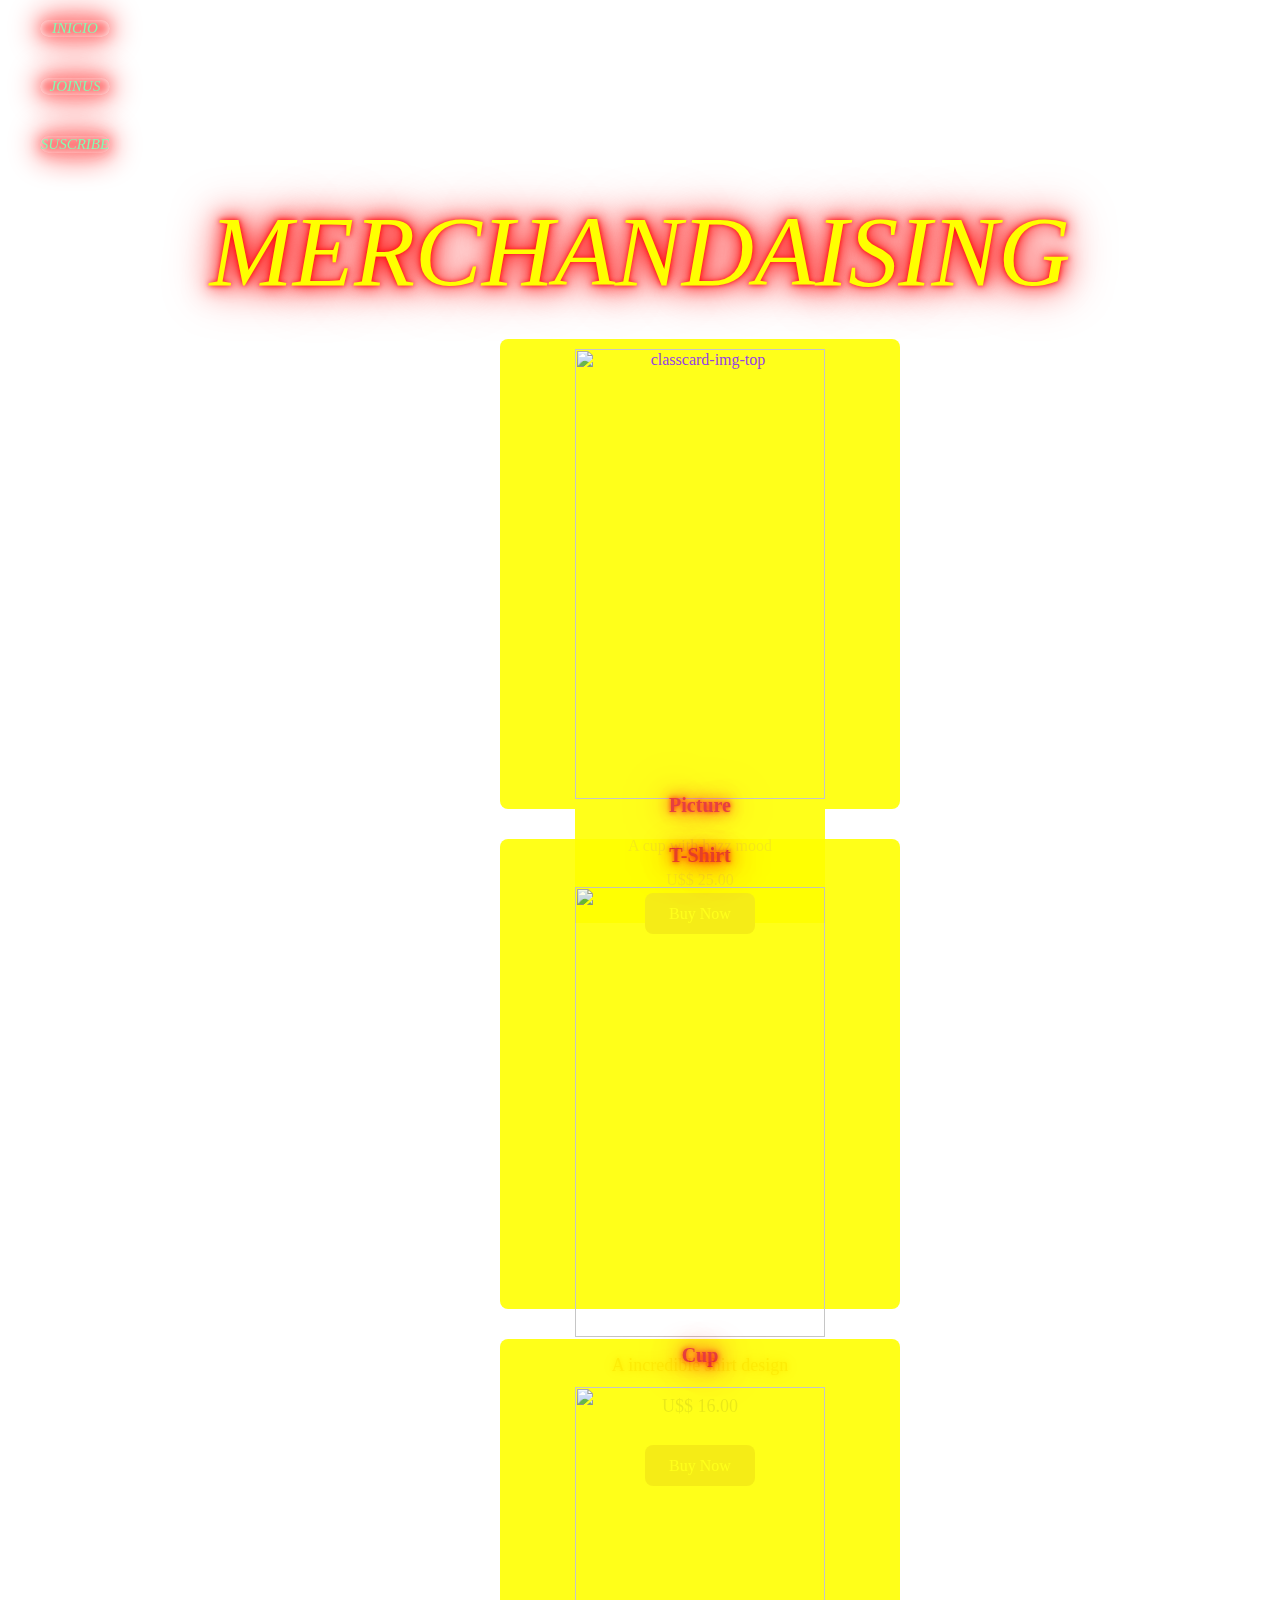
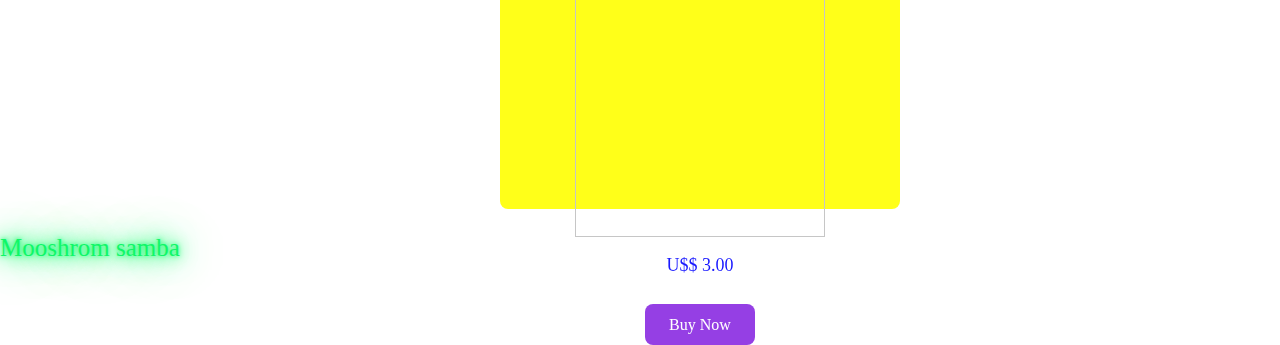
==== Proyect/pages/MERCHANDAISING.html @ 11955b45 "correxión de la pagina sHOWS" ====
<html lang="en">
<head>
    <meta charset="UTF-8">
    <meta name="viewport" content="width=device-width, initial-scale=1.0">
    <title>MERCHANDAISING</title>
    <link rel="shortcut icon" href="../recursos/IMAGENES/icono titular.jpg" type="image/x-icon">
    <link href=" src="https://cdn.jsdelivr.net/npm/bootstrap@5.3.3/dist/js/bootstrap.bundle.min.js" integrity="sha384-YvpcrYf0tY3lHB60NNkmXc5s9fDVZLESaAA55NDzOxhy9GkcIdslK1eN7N6jIeHz" crossorigin="anonymous">
    <link rel="stylesheet" href="../css/style.css">
</head>
<body id="merchandaising">
    <main>
        <header>
            <nav class="header">
                
                <ul>
                    <li>
                        <a href="../../index.html">INICIO</a><br>
                    </li>
                    <li>
                        <a href="">JOINUS</a><br>
                    </li>
                    <li>
                        <a href="./SUSCRIBE.html">SUSCRIBE</a><br>
                    </li>
                </ul>
            </nav>
        </header>
        <h1>MERCHANDAISING</h1>
        
        <section class="shop">
            <div class="products"> 
                <div class="card" style="background-color: yellow ;">
                    <img src="https://www.sciencefriday.com/wp-content/uploads/2022/12/jazz-trumpet.jpg" alt="classcard-img-top">
                    <div class="card-body">
                        <h3 class="card-title">Picture</h3>
                        <p class="card-text">A cup with hazz mood</p>
                        <p class="card-text">U$$ 25.00</p>
                        <a href="../pages/.cup" class="btn btn-primary">Buy Now</a>
                    </div>
                </div>
                <!-- <h3>Picture</h3>
                <img src="https://www.sciencefriday.com/wp-content/uploads/2022/12/jazz-trumpet.jpg" alt="">
                <p class="description">A cup with hazz mood</p>
                <p class="money">U$$ 25.00</p>
                <a href="../pages/.cup">Buy Now</a> -->
    
            </div>
            <div class="products">
                <h3>T-Shirt</h3>
                <img src="https://images-na.ssl-images-amazon.com/images/I/61NahW4BueL._SLDPMOBCAROUSELAUTOCROP288221_MCnd_AC_SR462,693_.jpg" alt="">
                <p class="description">A incredible shirt design</p>
                <p class="money">U$$ 16.00</p>
                <a href="../pages/.cup">Buy Now</a>
    
            </div>
            <div class="products">
                <h3>Cup</h3>
                <img src="https://fairfieldcircuitry.com/cdn/shop/products/Tasse_en.jpg?v=1643296807&width=1445" alt="">
                <!-- <p class="description">A cup with Jazz mood</p> -->
                <p class="money">U$$ 3.00</p>
                <a href="../pages/.cup">Buy Now</a>
    
            </div>
        </section>


    </main>
   
    <footer>
        <p>Mooshrom samba</p>
    </footer>

    <script src="https://cdn.jsdelivr.net/npm/bootstrap@5.3.3/dist/js/bootstrap.bundle.min.js" integrity="sha384-YvpcrYf0tY3lHB60NNkmXc5s9fDVZLESaAA55NDzOxhy9GkcIdslK1eN7N6jIeHz" crossorigin="anonymous"></script>
</body>
</html>
---- Proyect/css/style.css ----
@font-face {
    font-family: Neonderthaw-regular;
    src: url("../recursos/FUENTE/flottflott.ttf");
}             
                 /* HOME PAGE */
#home{
    background-image: url(https://i.pinimg.com/originals/ef/be/e9/efbee92754f38473063b6c175295b317.jpg);
    background-repeat: no-repeat;
    background-size: cover;
    background-attachment: fixed;
    background-position: top;
    display: grid;
    grid-area: 
                "header heder header header"
                "none   father  father  none"
                "none   father  father  none"
                "none   father  father  none"
                "main   main    main    main"
                "newa   news    news    news"
                "newa   news    news    news"
                "descript descript descript descript"
                "descript descript descript descript"
                "info   info    info    info"
                "foote  footer footer footer"
                ;
     grid-template-columns: repeat (4 1fr);
     grid-template-rows: repeat (14 1fr);
}


.logo{
    height: 130px;
    width: 180px;
    margin: 20px;
 
}
samp{
    margin: 50px;
}
.father{
    display: flex;
    flex-flow: column;
    align-items: center;
    justify-items: flex-start;
    grid-area: fahter;

}
h1{
    font-size: 150px;
    color: white;
    font-weight: 80;
    font-style: italic;
    text-align: center;
    font-family: "Neonderthaw-regular", serif;
    text-shadow: 0 0 5px red, 0 0 15px red, 0 0 30px red, 0 0 50px red;
    margin: 20px;
}
h2{
    font-size: 60px;
    color: white;
    font-weight: 30;
    font-style: italic;
    text-align: center;
    font-family: "Neonderthaw-regular", serif;
    text-shadow: 0 0 5px rgba(233, 11, 233, 0.9), 0 0 15px rgba(233, 11, 233, 0.9), 0 0 30px rgba(233, 11, 233, 0.9), 0 0 50px rgba(233, 11, 233, 0.9);
           
}


#home .header{
    width: 100%;
    grid-area: header;
}
.header ul{
    display: flex;
    flex-direction: column;
    justify-content: space-evenly; 
    text-align: flex-end;
    list-style-type: none;
}

.header li{
        padding: 20px 0;
       
}
.header a{
    background-color: red; 
    opacity: 50%;
    border-radius: 12px;
    border: white;
    box-shadow: inset 0 0 10px white, 0 0 15px red, 0 0 30px red, 0 0 35px red;
    position: fixed;
    text-shadow: 0 0 10px red, 0 0 15px red, 0 0 30px red, 0 0 50px white;
    font-weight: 20px;
    font-style: italic; color: rgb(14, 247, 103); text-decoration: none;
    z-index: 100;
    font-size: 15px;
    width: 70px;
    text-align: center;
   
}

#mainNavigation{
    width: 100%;
    grid-area: main;
}

#mainnavigation ul{
    display: flex;
    flex-direction: row;
    justify-content: space-between;
    list-style-type: none;
}

#mainNavigation li{
    margin: 20px;
    padding: 10px 0;
}

#mainNavigation a{
    size: 100px;
    background-color: red; 
    opacity: 90%;
    border-radius: 12px;
    border: white;
    box-shadow: inset 0 0 5px white, 0 0 5px red, 0 0 5px red, 0 0 5px red;
    text-shadow: 0 0 5px red, 0 0 15px red, 0 0 30px red, 0 0 50px white;
    text-emphasis-color: white;
    font-style: italic;
    color: rgb(14, 247, 103); 
    text-decoration: none;
    font-size: 20px;
    text-shadow: 0 0 5px rgb(14, 247, 103), 0 0 15px rgb(14, 247, 103), 0 0 30px rgb(14, 247, 103);
    margin: 10px;
    }

.div1,.div2{
    display: flex;
    flex-direction: row;
    width: 100%;
    align-items: flex-start; 
}

#news{
    width: 100%;
    display: flex;
    flex-direction: column;
    align-items: center;
    grid-area: news;
}

#news h3{
    text-shadow: 0 0 5px rgb(14, 247, 103), 0 0 15px rgb(14, 247, 103), 0 0 30px rgb(14, 247, 103), 0 0 50px rgb(14, 247, 103);
    font-size: 30px;
    color: rgb(14, 247, 103);
    box-shadow: 0 0 5px rgb(14, 247, 103), 0 0 15px rgb(14, 247, 103), 0 0 30px rgb(14, 247, 103), 0 0 50px rgb(14, 247, 103);
    size: 40px;
    display: inline-block;
    border-radius: 8px;
    padding: 5px;
    font-family: " Neonderthaw-regular" ;

}

#news h4{
    color: rgb(14, 247, 103);
    position: left; 
    width: 50px; 
    text-decoration: underline;
    font-size: 20px;
    font-style: italic;
    width: 70px;
}
#news .p1{
    font-size: 20px;
    color: rgb(14, 247, 103);
    text-size-adjust: left;
    margin: auto;
   
}
#news img{
    box-shadow: inset 0 0 10px rgb(235, 232, 238), 0 0 15px blue, 0 0 30px blue, inset  0 40px blue;
    box-sizing: 20px;
    height: 200px;
    width: 300px;
    margin: 50px;
}

#descript p{
    height: 400px;
    width: 100%;
    box-shadow: inset 0 0 10px rgb(235, 232, 238), 0 0 15px blueviolet, 0 0 30px blueviolet, inset 0 0 40px blueviolet;
    text-align: center;
    color: rgb(14, 247, 103);
    font-size: 20px;
    overflow: auto;   
    padding:  20px, 8px, 8px, 8px;
      
}
#descript{
    grid-area: descript;
}    

#infoButtons{
    font-size: 25px;
    background-color: none;
     opacity: 90%;
    border-radius: 12px;
    border: white;
    box-shadow: inset 0 0 5px white, 0 0 5px red;
    text-shadow: 0 0 5px red, 0 0 15px red, 0 0 30px red, 0 0 50px white;
    font-style: italic; color: rgb(14, 247, 103);
    width: 100%;
    height: 200px;
    display: flex;
    flex-direction: column;
    grid-area: info;
}



#infoButtons ul{
    display: flex;
    flex-direction: column;
    justify-content: space-between;
    list-style-type: none;
}

#infoButtons a{
    background-color: red; opacity: 90%;
    border-radius: 12px;
    border: white;
    box-shadow: inset 0 0 5px white, 0 0 5px red;
    text-shadow: 0 0 5px red, 0 0 15px red, 0 0 30px red, 0 0 50px white;
    font-style: italic; color: rgb(14, 247, 103);
    width: 200px;
    text-shadow: 0 0 5px rgb(14, 247, 103), 0 0 15px rgb(14, 247, 103), 0 0 30px rgb(14, 247, 103), 0 0 50px rgb(14, 247, 103);
    text-decoration: none; 
}

footer{
    grid-area: footer;
}
footer p{
    font-family: Cambria, Georgia, Times, 'Times New Roman', serif;
    font-size:  25px;
    color: rgb(14, 247, 103);
    text-shadow: 0 0 5px rgb(14, 247, 103), 0 0 15px rgb(14, 247, 103), 0 0 30px rgb(14, 247, 103), 0 0 50px rgb(14, 247, 103);
}
/* SUSCRIBE PAGE */

#suscribeBody{
            background-image: url(https://allenmmorrison.files.wordpress.com/2020/06/smalls_jazz_club_publication_final_4.jpg);
            background-repeat: no-repeat;
            background-size: cover;
            background-position:  top;
            background-attachment: scroll;
                     
}

#suscribeBody h1{
    color: rgb(36, 240, 29);
    text-shadow:  0 0 5px rgba(233, 11, 233, 0.9), 0 0 15px rgba(233, 11, 233, 0.9), 0 0 30px rgba(233, 11, 233, 0.9), 0 0 50px rgba(233, 11, 233, 0.9);
}
#suscribeBody h2{
    color: rgb(36, 240, 29);
}
#suscribeBody .titles{
    display: flex;
    flex-direction: column;
    justify-content: center;
    align-items: center;

}

#descript{
            font-style: oblique;
}

form{
    display: flex;
    flex-direction: column;
    align-items: center;
}
form .form, label, .personal-data{
    display: flex;
    flex-direction: column;
    align-items: center;
}

#sugerform{
    position:central;
    text-shadow: 0 0 5px red, 0 0 15px red, 0 0 30px red, 0 0 50px red;
    margin-left: 200px;
    
}

form input, .last-send{
    background-color: none;
    border-radius: 12px;
    text-shadow:  0 0 5px rgba(233, 11, 233, 0.9), 0 0 15px rgba(233, 11, 233, 0.9), 0 0 30px rgba(233, 11, 233, 0.9), 0 0 50px rgba(233, 11, 233, 0.9);
    box-shadow: rgb(36, 240, 29) 20px;
    margin: 5px;
    size: 15px;
}
.last-send{

}
.kind{
    text-shadow:  0 0 5px rgba(233, 11, 233, 0.9), 0 0 15px rgba(233, 11, 233, 0.9), 0 0 30px rgba(233, 11, 233, 0.9), 0 0 50px rgba(233, 11, 233, 0.9);
    display: flex;
    flex-flow: row wrap;
    justify-content: space-between; 
}
.answers{
    margin: 40px;
}
#susForm .form{
    color: rgb(36, 240, 29);
    text-shadow:  0 0 5px rgba(233, 11, 233, 0.9), 0 0 15px rgba(233, 11, 233, 0.9), 0 0 30px rgba(233, 11, 233, 0.9), 0 0 50px rgba(233, 11, 233, 0.9);

}
#susForm .answers{
    color: rgb(36, 240, 29);
    text-shadow:  0 0 5px rgba(233, 11, 233, 0.9), 0 0 15px rgba(233, 11, 233, 0.9), 0 0 30px rgba(233, 11, 233, 0.9), 0 0 50px rgba(233, 11, 233, 0.9);
}
#suegerForm h2{
    color: red;
    font-size: 40px;
    text-shadow: 0 0 5px red, 0 0 15px red, 0 0 30px red, 0 0 50px red;
}
form h3{
    color: rgb(36, 240, 29);
    text-shadow:  0 0 5px rgba(233, 11, 233, 0.9), 0 0 15px rgba(233, 11, 233, 0.9), 0 0 30px rgba(233, 11, 233, 0.9), 0 0 50px rgba(233, 11, 233, 0.9);
    list-style-type: none;
}


#sugerForm label{
    font-family: "Neonderthaw-regular", serif;
    font-style: italic;
    color: red;
    text-shadow: 0 0 5px red, 0 0 15px red, 0 0 30px red, 0 0 50px red;
    width: 100px;
    margin: 15px;
}
.doYou{
    display: flex;
    flex-direction: column;
    justify-content: center;
    align-items: center;
}
.recibe{
    display: flex;
    flex-direction: column;
    justify-content: center;
    list-style-type: none;
    text-shadow:  0 0 5px rgba(233, 11, 233, 0.9), 0 0 15px rgba(233, 11, 233, 0.9), 0 0 30px rgba(233, 11, 233, 0.9), 0 0 50px rgba(233, 11, 233, 0.9);
}



form textarea{
    width: 300px;
}
   

                    /* JAMS PAGE */
#jams{
    background-image: url(https://www.shutterstock.com/image-illustration/jazz-night-neon-text-on-260nw-2323094479.jpg);
    background-attachment: fixed;
    background-size: 100%;
    background-repeat: no-repeat;
}

.weekDays{
    display: flex;
    flex-flow: row wrap;
    justify-content: space-between;
    align-content: space-between;
    align-items: flex-start;
}
#weeksDays img{
    height: 150px;
    width: 250px;
    margin-top: 20px;
    margin-left: 50px;
  
}

.weekDays iframe{
    margin-top: 30px;
    margin-right: 10px;
    margin-left: 450px;
}

#weeksDays .weekDays{
    color: rgba(71, 29, 223, 0.89);
    font-style: italic;
    font-size: 20px;
    text-decoration: none;
    text-shadow: 0 0 5px rgba(71, 29, 223, 0.89), 0 0 15px rgba(71, 29, 223, 0.89), 0 0 30px rgba(71, 29, 223, 0.89), 0 0 50px rgba(71, 29, 223, 0.89);
    overflow: hidden;
    margin: 20px 40px;
    box-shadow:0 0 5px rgba(255, 2, 2, 0.89), 0 0 15px rgba(255, 0, 0, 0.89), inset 0 0 30px rgba(253, 3, 3, 0.89), 0 0 50px rgba(252, 2, 2, 0.89);
   width: 1200px;
   height: 300px;  
}

.weekDays p{
    color: blueviolet;
    font-style: italic;
    font-size: 20px;
    text-shadow: 0 0 5px rgba(71, 29, 223, 0.89), 0 0 15px rgba(71, 29, 223, 0.89), 0 0 30px rgba(71, 29, 223, 0.89), 0 0 50px rgba(71, 29, 223, 0.89);
    text-decoration: none;
    margin: 40px;
    overflow: auto;
}

.weekDays h3{
    margin-top: 10px;
    margin-left: 20px;
    text-decoration: underline;
}

/* MERCHANDAISING */

#merchandaising{
    background-image: url(https://imageio.forbes.com/specials-images/imageserve/5d9098716de3150009a57520/Village-Vanguard-in-Greenwich-Village--New-York/960x0.jpg?height=600&width=711&fit=bounds);
    background-attachment: scroll;
    background-size:cover;
    background-repeat: no-repeat;
    padding: 0;
    margin: 0;  
}

#merchandaising h1{
    font-size: 100px;
    text-shadow: hwb(60 0% 0%) 05px hwb(60 0% 0%)10px yellow 30px hwb(60 0% 0%) 35px;
    color: hwb(60 0% 0%);
}
.shop .products{
    background-color: yellow; 
    opacity: 90%;
    border-radius: 8px;
    padding: 10px 75px;
    width: 250px;
    height: 450px;
    margin: 20px 500px;
    box-shadow: rgb(255, 0, 0) 10px rgb(255, 0, 0) 40px inset hwb(0 100% 0%) 30px rgb(255, 0, 0) 25px inset rgb(255, 255, 255) 20px;
    color: blueviolet;
    text-align: center;
}
.shop h3{
    font-size: 20px;
    font-weight: 600;
    color: rgb(226, 43, 43); 
    font-family: "Nontderthaw-regular.ttf" - sans-serif;
    border-radius: 8px;
    text-shadow: 0 0 5px red, 0 0 15px red, 0 0 30px red, 0 0 50px red;
    margin-bottom: 20px;
    margin-top: -5px;   
}
.shop img{
    width: 100%;
    height: auto;
    aspect-ratio:  1/1;
    box-shadow: rgb(138, 43, 226) 10px, rgb(138, 43, 226) 10px,  rgb(138, 43, 226) 30px  rgb(138, 43, 226) 30px;
    object-fit: cover;      
}

.shop .description{
    font-size: 18px;
    color: rgb(226, 43, 43);
    font-family: "Neonderthaw-regular.ttf";
    margin-bottom: 20px;
    text-shadow: 0 0 5px red, 0 0 15px red, 0 0 30px red, 0 0 50px red;
    opacity: none;
}

.shop .money{
    font-size: 18px;
    color: blue;
    font-weight: 500;
    margin-bottom: 40px;
}

.shop a{
    background-color:blueviolet; opacity: 100%;
    color: white;
    padding: 12px 24px;
    border-radius: 8px;
    text-decoration: none;
    box-shadow: rgb(138, 43, 226) 5px, rgb(138, 43, 226) 15px, rgb(138, 43, 226) 20px, rgb(138, 43, 226) 40px;
    position: relative; 
}
.shop .products{
    margin-top: 30px;
}

                /* SHOWS PAGE  */

#shows{
    background-image: url(https://www.birdlandclub.com/wp-content/uploads/2014/07/birdland_club_date.jpg);
    background-repeat: none;
    background-attachment: fixed;
    background-size: cover;
    padding: 0;
    margin: 0;

}
#shows main{
    display: grid;
    grid-template-areas:
                    "header header header"
                    ".      title  .     "
                    ".      title  .     "
                    "show1 show1 show1"
                    "show2 show2 show2"
                    "show3 show3 show3"
                    "footer footer fooeter"
                    ;
    grid-template-columns: repeat (3 1fr);
    grid-template-rows: repeat (7 1fr);
}

#shows h1{
    color: rgb(72, 255, 0);
    font-family: "Neonderthaw-regular", serif;
    text-shadow: 0 0 5px red, 0 0 15px red, 0 0 30px red, 0 0 50px red;
}

#shows h2{
    color: rgb(72, 255, 0);
    font-family: "Neonderthaw-regular", serif;
    text-shadow: 0 0 5px red, 0 0 15px red, 0 0 30px red, 0 0 50px red;
}

#shows .title{
    display: flex;
    flex-direction: column;
    align-items: center;
    grid-area: title;
}

.show1{
    grid-area: show1;
}
.show2{
    grid-area: show2;
}

.show3{
    grid-area: show3;
}

.show1, .show2, .show3{
    color: red;
    font-style: italic;
    font-size: 20px;
    text-shadow: color rgb(255, 165, 0) 10px, rgb(255, 165, 0) 15px, rgb(255, 165, 0) 25px, rgb(255, 165, 0) 35px, inset rgb(255, 165, 0) 40px;
    display: flex;
    flex-flow: column wrap;
    justify-content: center;
    align-content: center;
    height: 300px;
    width: 1200px;
    box-shadow:0 0 5px rgba(255, 2, 2, 0.89), 0 0 15px rgba(255, 0, 0, 0.89), inset 0 0 30px rgba(253, 3, 3, 0.89), 0 0 50px rgba(252, 2, 2, 0.89);
   
    margin: 50px;

}

#shows h3{
    color: rgb(72, 255, 0);
    font-family: "Neonderthaw-regular", serif;
    text-shadow: 0 0 5px red, 0 0 15px red, 0 0 30px red, 0 0 50px red;
    text-decoration: underline;
    margin-top: -100px;
    margin-left: 100px;
    font-size: 60px;
}

#shows .jazzImg{
    height: 270px;
    width: 250px;
    position: absolute;
    margin: 5px;
}

#shows .showsp{
    position: absolute;
    overflow: auto;
    margin-left: 300px;
    width: 900px;
    height: 80px;
}

#shows footer{
    grid-area: footer;
}
            /* MEDIA QUEERS */

@media (max-width: 480px) {
    #home{
        display: flex;
        flex-direction: column;
        justify-content: center;
        align-content: center;
    }
    
    .father{
        display: flex;
        flex-flow: column;
        align-items: center;
        justify-items: center;
    }
    h1{
        font-size: 30px;
        font-weight: 18px;
        margin: auto;
    }
    h2{
        font-size: 20px;
        margin: auto;
    }

    #mainnavigation ul{
        display: flex;
        flex-direction: column;
        justify-content: flex-start;
        align-items: center;
        padding: unset;
        
    }
    
    #mainNavigation li{
        margin: 5px; 
    }
    
    #mainNavigation a{
        size: 15px;
        font-size: 15px;
        margin: auto;
    }
    
    .div1,.div2{
        display: flex;
        flex-direction: column;
        justify-content: center;
        width: auto;
        align-items: center; 
        overflow: auto;
    }
    .div1 .div2{
        width: 100%;
        display: flex;
        flex-direction: column;
        justify-content: center;
    }
        
    #news h3{
        font-size: 15px;
         size: 20px;
         display: inline-block;     
         padding: 5px;
        justify-self: center ;
    }
        
    #news h4{
        position: left; 
        width: 50px; 
        font-size: 20px;      
        align-self: center;
         
    }

    #news .p1{
        font-size: 15px;
        height: 100px;
        width: 100%;
        text-align: right;        
    }
    
    #news img{
         
        height: 200px;
        width: 200px;
        margin: 0;
        object-fit: cover;
        
    }   

    #descript p{
        height: auto;
        width: 100%;
        text-align: right; 
        margin: none;         
    }   
         
    #infoButtons{
        font-size: 15px;
        width: 100%;
        height: 100px;
        display: flex;
        flex-direction: column;
     
    }

    #infoButtons ul{
        display: flex;
        flex-direction: column;
        justify-content: space-between;

        list-style-type: none;
 
    }

    #infoButtons a{
        width: 20px;

    }
}
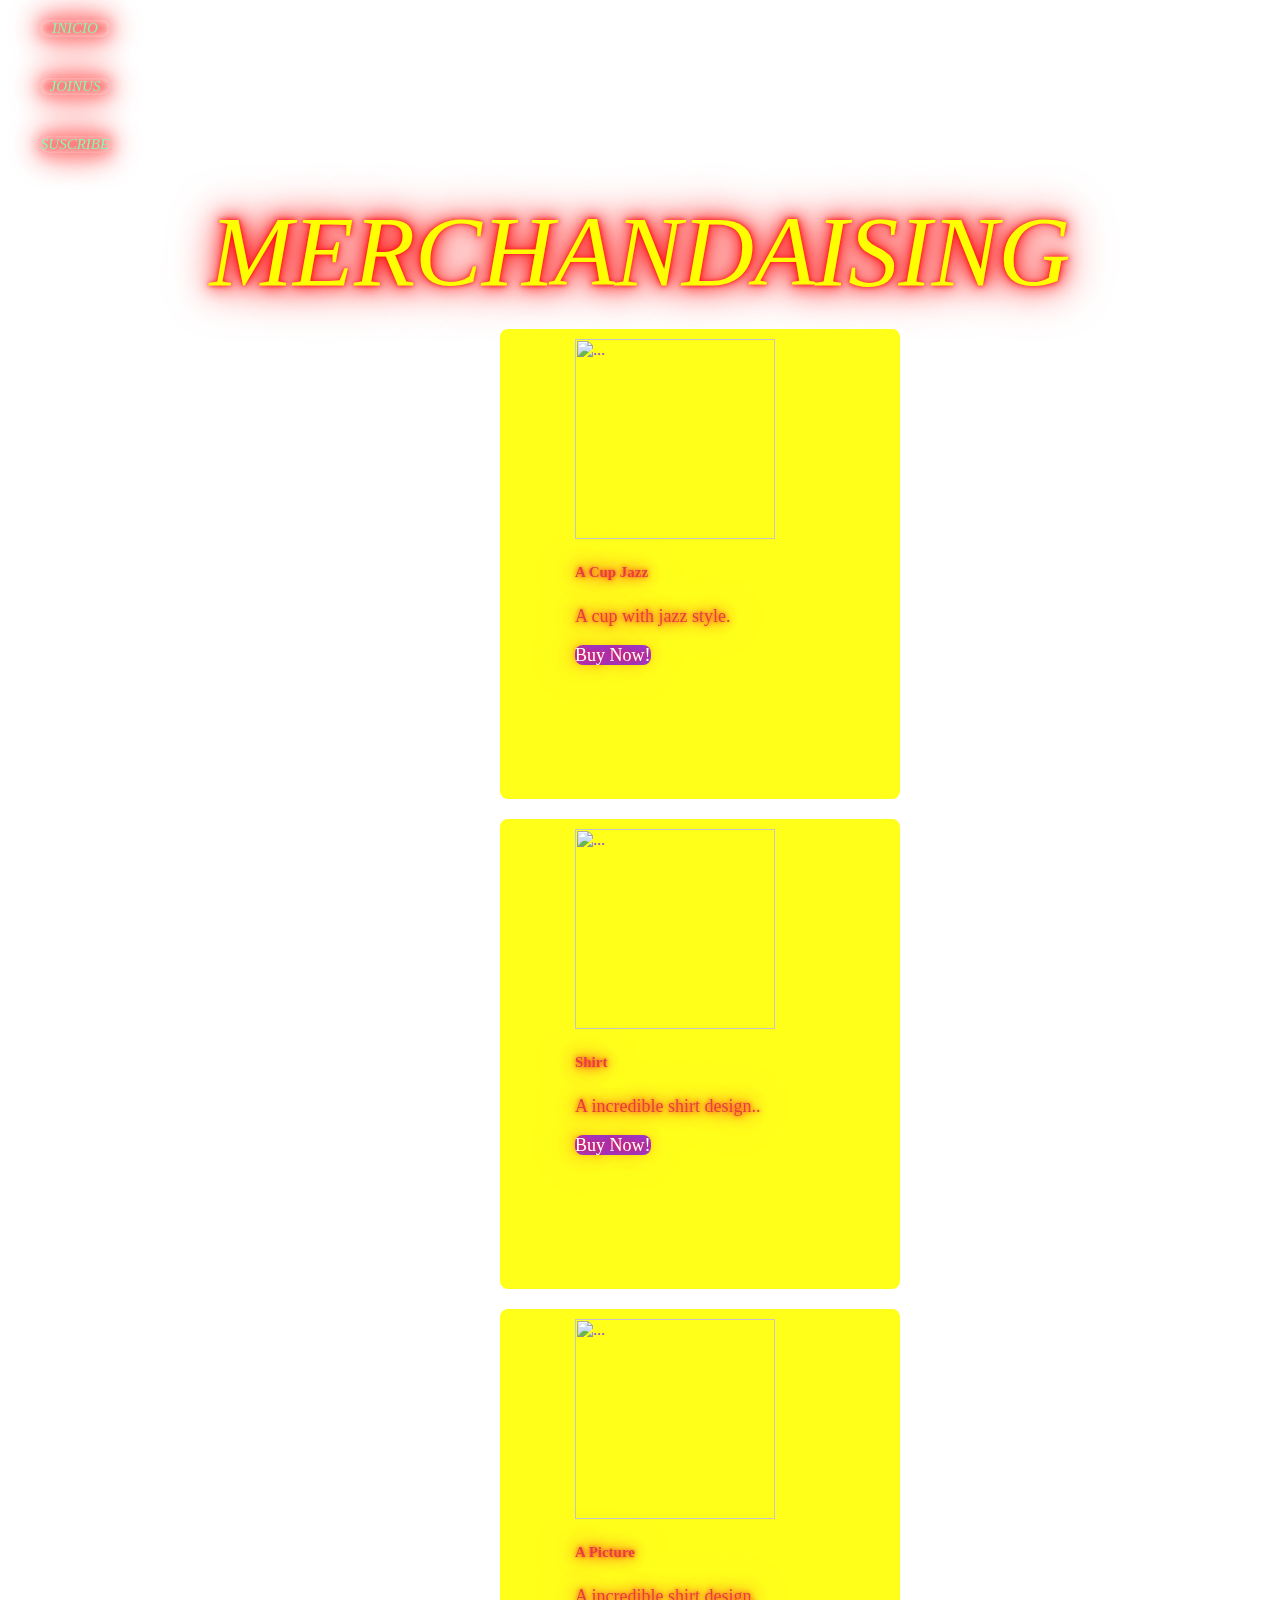
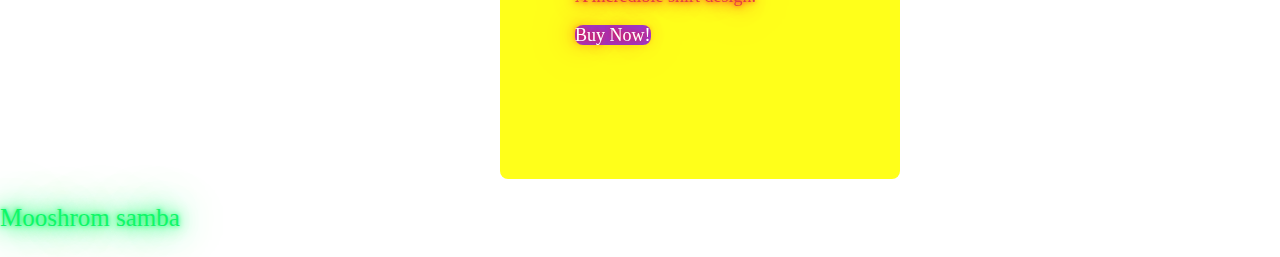
==== commit ec2684d0: "rearme la pagina MERCHANDAISING haciendo la estructura con bootstrap y reemplazé la tarjeta anterior" ====
--- a/Proyect/pages/MERCHANDAISING.html
+++ b/Proyect/pages/MERCHANDAISING.html
@@ -25,42 +25,53 @@
                 </ul>
             </nav>
         </header>
-        <h1>MERCHANDAISING</h1>
-        
-        <section class="shop">
-            <div class="products"> 
-                <div class="card" style="background-color: yellow ;">
-                    <img src="https://www.sciencefriday.com/wp-content/uploads/2022/12/jazz-trumpet.jpg" alt="classcard-img-top">
-                    <div class="card-body">
-                        <h3 class="card-title">Picture</h3>
-                        <p class="card-text">A cup with hazz mood</p>
-                        <p class="card-text">U$$ 25.00</p>
-                        <a href="../pages/.cup" class="btn btn-primary">Buy Now</a>
+            <div class="merchandaising">
+                <div class="container.fluid">
+                    <div class="row justify-conten-center">
+                        <div class="col-6">
+                            <h1  class="text-center">MERCHANDAISING</h1>
+                        </div>
+                    </div>
+  
+                    
+                         <div class="row">
+                            <div class="col-4">
+                                <div class="card shop">
+                                    <img src="https://www.sciencefriday.com/wp-content/uploads/2022/12/jazz-trumpet.jpg" class="card-img-top" alt="...">
+                                    <div class="card-body">
+                                            <h5 class="card-title">A Cup Jazz</h5>
+                                            <p class="card-text">A cup with jazz style.</p>
+                                            <a href="#" class="btn btn-primary">Buy Now!</a>
+                                    </div>        
+                                </div>
+                            </div>
+                            <div class="col-4">
+                                <div class="card shop">
+                                <img src="https://images-na.ssl-images-amazon.com/images/I/61NahW4BueL._SLDPMOBCAROUSELAUTOCROP288221_MCnd_AC_SR462,693_.jpg" class="card-img-top" alt="...">
+                                <div class="card-body">
+                                        <h5 class="card-title">Shirt</h5>
+                                        <p class="card-text">A incredible shirt design..</p>
+                                        <a href="#" class="btn btn-primary">Buy Now!</a>
+                                    </div>    
+                                </div>
+                            </div>
+                            <div class="col-4">
+                            <div class="card shop">
+                                    <img src="https://fairfieldcircuitry.com/cdn/shop/products/Tasse_en.jpg?v=1643296807&width=1445" class="card-img-top" alt="...">
+                                    <div class="card-body">
+                                            <h5 class="card-title">A Picture</h5>
+                                            <p class="card-text">A incredible shirt design.</p>
+                                            <a href="#" class="btn btn-primary">Buy Now!</a>
+                                    </div>        
+                                </div>
+                            </div>
+                         </div>
+
                     </div>
                 </div>
-                <!-- <h3>Picture</h3>
-                <img src="https://www.sciencefriday.com/wp-content/uploads/2022/12/jazz-trumpet.jpg" alt="">
-                <p class="description">A cup with hazz mood</p>
-                <p class="money">U$$ 25.00</p>
-                <a href="../pages/.cup">Buy Now</a> -->
-    
             </div>
-            <div class="products">
-                <h3>T-Shirt</h3>
-                <img src="https://images-na.ssl-images-amazon.com/images/I/61NahW4BueL._SLDPMOBCAROUSELAUTOCROP288221_MCnd_AC_SR462,693_.jpg" alt="">
-                <p class="description">A incredible shirt design</p>
-                <p class="money">U$$ 16.00</p>
-                <a href="../pages/.cup">Buy Now</a>
-    
-            </div>
-            <div class="products">
-                <h3>Cup</h3>
-                <img src="https://fairfieldcircuitry.com/cdn/shop/products/Tasse_en.jpg?v=1643296807&width=1445" alt="">
-                <!-- <p class="description">A cup with Jazz mood</p> -->
-                <p class="money">U$$ 3.00</p>
-                <a href="../pages/.cup">Buy Now</a>
-    
-            </div>
+
+       
         </section>
 
 
--- a/Proyect/css/style.css
+++ b/Proyect/css/style.css
@@ -303,9 +303,7 @@
     margin: 5px;
     size: 15px;
 }
-.last-send{
-
-}
+
 .kind{
     text-shadow:  0 0 5px rgba(233, 11, 233, 0.9), 0 0 15px rgba(233, 11, 233, 0.9), 0 0 30px rgba(233, 11, 233, 0.9), 0 0 50px rgba(233, 11, 233, 0.9);
     display: flex;
@@ -403,8 +401,8 @@
     overflow: hidden;
     margin: 20px 40px;
     box-shadow:0 0 5px rgba(255, 2, 2, 0.89), 0 0 15px rgba(255, 0, 0, 0.89), inset 0 0 30px rgba(253, 3, 3, 0.89), 0 0 50px rgba(252, 2, 2, 0.89);
-   width: 1200px;
-   height: 300px;  
+    width: 1200px;
+    height: 300px;  
 }
 
 .weekDays p{
@@ -439,7 +437,7 @@
     text-shadow: hwb(60 0% 0%) 05px hwb(60 0% 0%)10px yellow 30px hwb(60 0% 0%) 35px;
     color: hwb(60 0% 0%);
 }
-.shop .products{
+.col-4 .shop{
     background-color: yellow; 
     opacity: 90%;
     border-radius: 8px;
@@ -449,7 +447,7 @@
     margin: 20px 500px;
     box-shadow: rgb(255, 0, 0) 10px rgb(255, 0, 0) 40px inset hwb(0 100% 0%) 30px rgb(255, 0, 0) 25px inset rgb(255, 255, 255) 20px;
     color: blueviolet;
-    text-align: center;
+;
 }
 .shop h3{
     font-size: 20px;
@@ -458,18 +456,16 @@
     font-family: "Nontderthaw-regular.ttf" - sans-serif;
     border-radius: 8px;
     text-shadow: 0 0 5px red, 0 0 15px red, 0 0 30px red, 0 0 50px red;
-    margin-bottom: 20px;
-    margin-top: -5px;   
+  
 }
 .shop img{
-    width: 100%;
+    width: 200px;
     height: auto;
-    aspect-ratio:  1/1;
     box-shadow: rgb(138, 43, 226) 10px, rgb(138, 43, 226) 10px,  rgb(138, 43, 226) 30px  rgb(138, 43, 226) 30px;
-    object-fit: cover;      
-}
-
-.shop .description{
+    aspect-ratio: 1/1;
+}
+
+.shop .card-body, h5 p{
     font-size: 18px;
     color: rgb(226, 43, 43);
     font-family: "Neonderthaw-regular.ttf";
@@ -478,25 +474,15 @@
     opacity: none;
 }
 
-.shop .money{
-    font-size: 18px;
-    color: blue;
-    font-weight: 500;
-    margin-bottom: 40px;
-}
-
 .shop a{
     background-color:blueviolet; opacity: 100%;
     color: white;
-    padding: 12px 24px;
     border-radius: 8px;
     text-decoration: none;
     box-shadow: rgb(138, 43, 226) 5px, rgb(138, 43, 226) 15px, rgb(138, 43, 226) 20px, rgb(138, 43, 226) 40px;
-    position: relative; 
-}
-.shop .products{
-    margin-top: 30px;
-}
+ }
+
+
 
                 /* SHOWS PAGE  */
 
@@ -566,7 +552,6 @@
     height: 300px;
     width: 1200px;
     box-shadow:0 0 5px rgba(255, 2, 2, 0.89), 0 0 15px rgba(255, 0, 0, 0.89), inset 0 0 30px rgba(253, 3, 3, 0.89), 0 0 50px rgba(252, 2, 2, 0.89);
-   
     margin: 50px;
 
 }
@@ -711,14 +696,11 @@
         display: flex;
         flex-direction: column;
         justify-content: space-between;
-
         list-style-type: none;
- 
     }
 
     #infoButtons a{
         width: 20px;
-
     }
 }
 
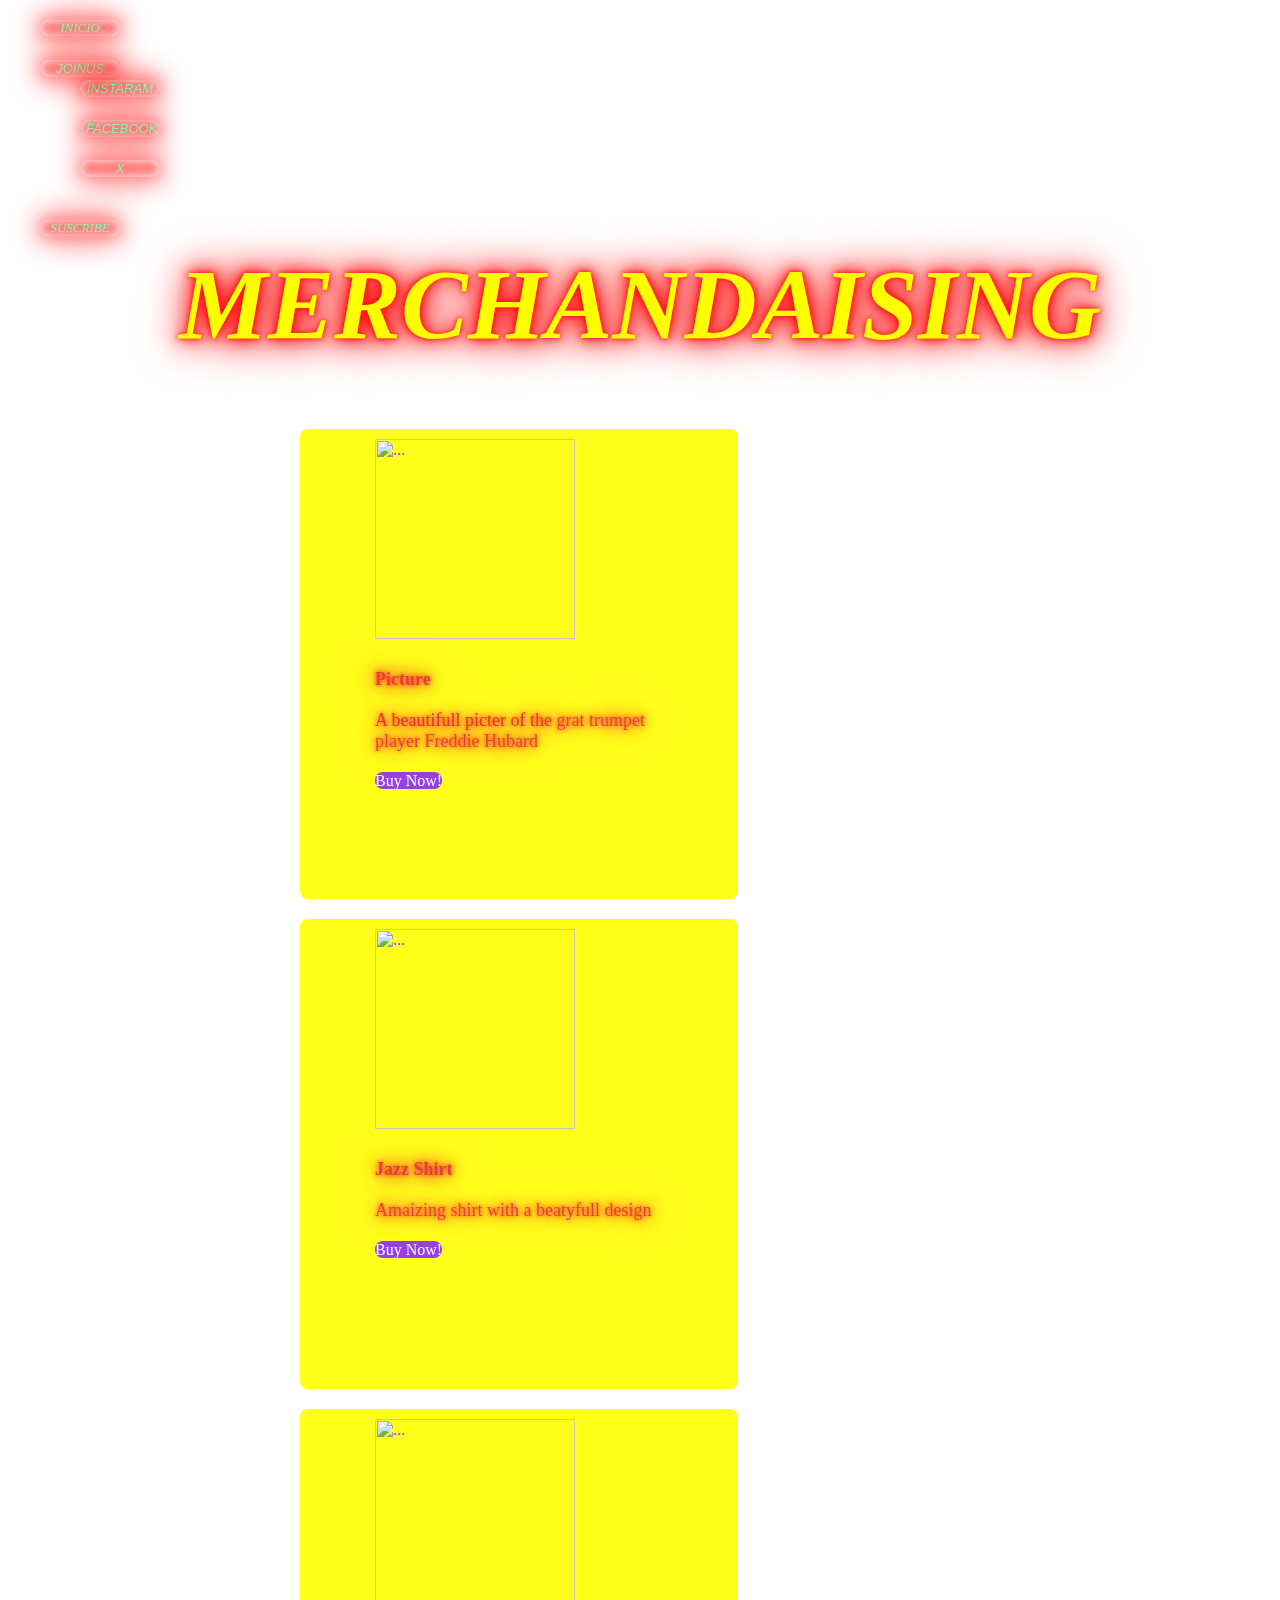
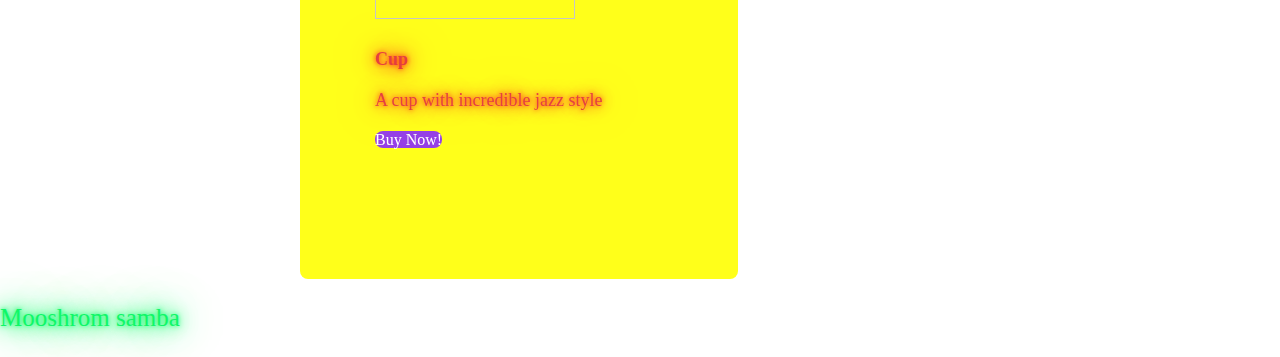
==== commit 68d05253: "Aplique sass a todas las paginas" ====
--- a/Proyect/pages/MERCHANDAISING.html
+++ b/Proyect/pages/MERCHANDAISING.html
@@ -1,86 +1,91 @@
 <html lang="en">
-<head>
-    <meta charset="UTF-8">
-    <meta name="viewport" content="width=device-width, initial-scale=1.0">
-    <title>MERCHANDAISING</title>
-    <link rel="shortcut icon" href="../recursos/IMAGENES/icono titular.jpg" type="image/x-icon">
-    <link href=" src="https://cdn.jsdelivr.net/npm/bootstrap@5.3.3/dist/js/bootstrap.bundle.min.js" integrity="sha384-YvpcrYf0tY3lHB60NNkmXc5s9fDVZLESaAA55NDzOxhy9GkcIdslK1eN7N6jIeHz" crossorigin="anonymous">
-    <link rel="stylesheet" href="../css/style.css">
-</head>
-<body id="merchandaising">
-    <main>
-        <header>
-            <nav class="header">
-                
-                <ul>
-                    <li>
-                        <a href="../../index.html">INICIO</a><br>
-                    </li>
-                    <li>
-                        <a href="">JOINUS</a><br>
-                    </li>
-                    <li>
-                        <a href="./SUSCRIBE.html">SUSCRIBE</a><br>
-                    </li>
-                </ul>
-            </nav>
-        </header>
-            <div class="merchandaising">
-                <div class="container.fluid">
-                    <div class="row justify-conten-center">
-                        <div class="col-6">
-                            <h1  class="text-center">MERCHANDAISING</h1>
-                        </div>
-                    </div>
-  
-                    
-                         <div class="row">
-                            <div class="col-4">
-                                <div class="card shop">
-                                    <img src="https://www.sciencefriday.com/wp-content/uploads/2022/12/jazz-trumpet.jpg" class="card-img-top" alt="...">
-                                    <div class="card-body">
-                                            <h5 class="card-title">A Cup Jazz</h5>
-                                            <p class="card-text">A cup with jazz style.</p>
-                                            <a href="#" class="btn btn-primary">Buy Now!</a>
-                                    </div>        
+    <head>
+        <meta charset="UTF-8">
+        <meta name="viewport" content="width=device-width, initial-scale=1.0">
+        <title>MERCHANDAISING</title>
+        <link rel="shortcut icon" href="../recursos/IMAGENES/icono titular.jpg" type="image/x-icon">
+        <link src="https://cdn.jsdelivr.net/npm/bootstrap@5.3.3/dist/js/bootstrap.bundle.min.js" integrity="sha384-YvpcrYf0tY3lHB60NNkmXc5s9fDVZLESaAA55NDzOxhy9GkcIdslK1eN7N6jIeHz" crossorigin="anonymous">
+        <link rel="stylesheet" href="../css/main.css">
+    </head>
+        <body id="merchandaising">
+            <main>
+                <header>
+                    <nav class="header"> 
+                        <ul>
+                            <li>
+                                <a href="../../index.html">INICIO</a> 
+                            </li>
+                            <div class="dropdown join">
+                                <button class="btn btn-secondary dropdown-toggle" type="button" data-bs-toggle="dropdown" aria-expanded="false">
+                                  JOINUS
+                                </button>
+                                <ul class="dropdown-menu">
+                                  <li><button class="dropdown-item" type="button">INSTARAM</button></li>
+                                  <li><button class="dropdown-item" type="button">FACEBOOK</button></li>
+                                  <li><button class="dropdown-item" type="button">X</button></li>
+                                </ul>
+                              </div>               
+                            <li>
+                                <a href="./SUSCRIBE.html">SUSCRIBE</a> 
+                            </li>
+                        </ul>
+                    </nav>
+                </header>
+                    <div class="merchandaising">
+                        <section class="container">
+                            <div class="row justify-conten-center">
+                                <div class="col-4">
+                                    <h1  class="text-center">MERCHANDAISING</h1>
                                 </div>
                             </div>
-                            <div class="col-4">
-                                <div class="card shop">
-                                <img src="https://images-na.ssl-images-amazon.com/images/I/61NahW4BueL._SLDPMOBCAROUSELAUTOCROP288221_MCnd_AC_SR462,693_.jpg" class="card-img-top" alt="...">
-                                <div class="card-body">
-                                        <h5 class="card-title">Shirt</h5>
-                                        <p class="card-text">A incredible shirt design..</p>
-                                        <a href="#" class="btn btn-primary">Buy Now!</a>
-                                    </div>    
+                        </section>
+                        <section class="container">
+                        <section class="container">
+                            <div class="row">
+                                <div class="col-12 col-lg-4 ">
+                                    <div class="card shop" style="width: 18rem;">
+                                        <img src="https://www.sciencefriday.com/wp-content/uploads/2022/12/jazz-trumpet.jpg" class="card-img-top" alt="...">
+                                        <div class="card-body">
+                                          <h5 class="card-title">Picture</h5>
+                                          <p class="card-text">A beautifull picter of the grat trumpet player Freddie Hubard</p>
+                                          <a href="#" class="btn btn-primary">Buy Now!</a>
+                                        </div>
+                                      </div>
                                 </div>
+                                    <div class="col-12 col-lg-4" >
+                                        <div class="card shop" style="width: 18rem;">
+                                            <img src="https://images-na.ssl-images-amazon.com/images/I/61NahW4BueL._SLDPMOBCAROUSELAUTOCROP288221_MCnd_AC_SR462,693_.jpg" class="card-img-top" alt="...">
+                                            <div class="card-body">
+                                              <h5 class="card-title"> Jazz Shirt</h5>
+                                              <p class="card-text">Amaizing shirt with a beatyfull design</p>
+                                              <a href="#" class="btn btn-primary">Buy Now!</a>
+                                            </div>
+                                          </div>
+                                    </div>
+                                    <div class="col-12 col-lg-4">
+                                        <div class="card shop" style="width: 18rem;">
+                                            <img src="https://fairfieldcircuitry.com/cdn/shop/products/Tasse_en.jpg?v=1643296807&width=1445" class="card-img-top" alt="...">
+                                            <div class="card-body">
+                                              <h5 class="card-title">Cup</h5>
+                                              <p class="card-text">A cup with incredible jazz style</p>
+                                              <a href="#" class="btn btn-primary">Buy Now!</a>
+                                            </div>
+                                          </div>
+                                </div>
+                        </section>    
+                           
+
                             </div>
-                            <div class="col-4">
-                            <div class="card shop">
-                                    <img src="https://fairfieldcircuitry.com/cdn/shop/products/Tasse_en.jpg?v=1643296807&width=1445" class="card-img-top" alt="...">
-                                    <div class="card-body">
-                                            <h5 class="card-title">A Picture</h5>
-                                            <p class="card-text">A incredible shirt design.</p>
-                                            <a href="#" class="btn btn-primary">Buy Now!</a>
-                                    </div>        
-                                </div>
-                            </div>
-                         </div>
+                        </section>
+                    </div>         
+                </section>
+            </main>
+        
+            <footer>
+                <p>Mooshrom samba</p>
+            </footer>
 
-                    </div>
-                </div>
-            </div>
+            <script src="https://cdn.jsdelivr.net/npm/bootstrap@5.3.3/dist/js/bootstrap.bundle.min.js" integrity="sha384-YvpcrYf0tY3lHB60NNkmXc5s9fDVZLESaAA55NDzOxhy9GkcIdslK1eN7N6jIeHz" crossorigin="anonymous"><script>
+        </body>
+</html> 
 
-       
-        </section>
-
-
-    </main>
-   
-    <footer>
-        <p>Mooshrom samba</p>
-    </footer>
-
-    <script src="https://cdn.jsdelivr.net/npm/bootstrap@5.3.3/dist/js/bootstrap.bundle.min.js" integrity="sha384-YvpcrYf0tY3lHB60NNkmXc5s9fDVZLESaAA55NDzOxhy9GkcIdslK1eN7N6jIeHz" crossorigin="anonymous"></script>
-</body>
-</html>--- a/Proyect/css/main.css
+++ b/Proyect/css/main.css
@@ -0,0 +1,668 @@
+@font-face {
+  font-family: Neonderthaw-regular;
+  src: url("../recursos/FUENTE/flottflott.ttf");
+}
+#home {
+  background-image: url(https://i.pinimg.com/originals/ef/be/e9/efbee92754f38473063b6c175295b317.jpg);
+  background-repeat: no-repeat;
+  background-size: cover;
+  background-attachment: fixed;
+  background-position: top;
+  display: grid;
+  grid-area: "header heder header header" "none   father  father  none" "none   father  father  none" "none   father  father  none" "main   main    main    main" "newa   news    news    news" "newa   news    news    news" "descript descript descript descript" "descript descript descript descript" "info   info    info    info" "foote  footer footer footer";
+  grid-template-columns: repeat 4 1fr;
+  grid-template-rows: repeat 14 1fr;
+}
+#home .logo {
+  height: 130px;
+  width: 180px;
+  margin: 20px;
+}
+#home .father {
+  display: flex;
+  flex-flow: column;
+  align-items: center;
+  justify-items: flex-start;
+  grid-area: fahter;
+}
+#home .father h1 {
+  font-size: 150px;
+  color: white;
+  font-weight: 80;
+  font-style: italic;
+  text-align: center;
+  font-family: "Neonderthaw-regular", serif;
+  text-shadow: 0 0 5px red, 0 0 15px red, 0 0 30px red, 0 0 50px red;
+  margin: 20px;
+}
+#home .father h2 {
+  font-size: 60px;
+  color: white;
+  font-weight: 30;
+  font-style: italic;
+  text-align: center;
+  font-family: "Neonderthaw-regular", serif;
+  text-shadow: 0 0 5px rgba(233, 11, 233, 0.9), 0 0 15px rgba(233, 11, 233, 0.9), 0 0 30px rgba(233, 11, 233, 0.9), 0 0 50px rgba(233, 11, 233, 0.9);
+}
+#home .header {
+  width: 100%;
+  height: 180px;
+  grid-area: header;
+}
+#home .header ul {
+  display: flex;
+  flex-direction: column;
+  justify-content: space-evenly;
+  text-align: flex-end;
+  list-style-type: none;
+}
+#home .header ul .join, #home .header ul li {
+  padding: 20px 0;
+}
+#home .header ul .join button, #home .header ul .join a, #home .header ul li button, #home .header ul li a {
+  background-color: red;
+  opacity: 50%;
+  border-radius: 12px;
+  border: white;
+  box-shadow: inset 0 0 10px white, 0 0 15px red, 0 0 30px red, 0 0 35px red;
+  position: fixed;
+  text-shadow: 0 0 10px red, 0 0 15px red, 0 0 30px red, 0 0 50px white;
+  color: rgb(14, 247, 103);
+  font-weight: 20px;
+  font-style: italic;
+  text-decoration: none;
+  z-index: 100;
+  font-size: 13px;
+  width: 80px;
+  text-align: center;
+}
+#home #mainNavigation {
+  width: 100%;
+  grid-area: main;
+}
+#home #mainNavigation ul {
+  display: flex;
+  flex-direction: row;
+  justify-content: space-between;
+  list-style-type: none;
+}
+#home #mainNavigation li {
+  margin: 20px;
+  padding: 10px 0;
+}
+#home #mainNavigation a {
+  size: 100px;
+  background-color: red;
+  opacity: 90%;
+  border-radius: 12px;
+  border: white;
+  box-shadow: inset 0 0 5px white, 0 0 5px red, 0 0 5px red, 0 0 5px red;
+  text-shadow: 0 0 5px red, 0 0 15px red, 0 0 30px red, 0 0 50px white;
+  text-emphasis-color: white;
+  font-style: italic;
+  color: rgb(14, 247, 103);
+  text-decoration: none;
+  font-size: 20px;
+  text-shadow: 0 0 5px rgb(14, 247, 103), 0 0 15px rgb(14, 247, 103), 0 0 30px rgb(14, 247, 103);
+  margin: 10px;
+}
+#home #news {
+  width: 100%;
+  display: flex;
+  flex-direction: column;
+  align-items: center;
+  grid-area: news;
+}
+#home #news h3 {
+  text-shadow: 0 0 5px rgb(14, 247, 103), 0 0 15px rgb(14, 247, 103), 0 0 30px rgb(14, 247, 103), 0 0 50px rgb(14, 247, 103);
+  font-size: 30px;
+  color: rgb(14, 247, 103);
+  box-shadow: 0 0 5px rgb(14, 247, 103), 0 0 15px rgb(14, 247, 103), 0 0 30px rgb(14, 247, 103), 0 0 50px rgb(14, 247, 103);
+  size: 40px;
+  display: inline-block;
+  border-radius: 8px;
+  padding: 5px;
+  font-family: " Neonderthaw-regular";
+}
+#home #news .div1, #home #news .div2 {
+  display: flex;
+  flex-direction: row;
+  width: 100%;
+  align-items: flex-start;
+}
+#home #news .div1 h4, #home #news .div2 h4 {
+  color: rgb(14, 247, 103);
+  position: left;
+  width: 50px;
+  text-decoration: underline;
+  font-size: 20px;
+  font-style: italic;
+  width: 70px;
+}
+#home #news .div1 .p1, #home #news .div2 .p1 {
+  font-size: 20px;
+  color: rgb(14, 247, 103);
+  text-size-adjust: left;
+  margin: auto;
+}
+#home #news .div1 img, #home #news .div2 img {
+  box-shadow: inset 0 0 10px rgb(235, 232, 238), 0 0 15px blue, 0 0 30px blue, inset 0 40px blue;
+  box-sizing: 20px;
+  height: 200px;
+  width: 300px;
+  margin: 50px;
+}
+#home #descript {
+  grid-area: descript;
+}
+#home #descript p {
+  height: 400px;
+  width: 100%;
+  box-shadow: inset 0 0 10px rgb(235, 232, 238), 0 0 15px blueviolet, 0 0 30px blueviolet, inset 0 0 40px blueviolet;
+  text-align: center;
+  color: rgb(14, 247, 103);
+  font-size: 20px;
+  overflow: auto;
+  padding: 20px, 8px, 8px, 8px;
+  font-style: oblique;
+}
+#home #infoButtons {
+  font-size: 25px;
+  background-color: none;
+  opacity: 90%;
+  border-radius: 12px;
+  border: white;
+  box-shadow: inset 0 0 5px white, 0 0 5px red;
+  text-shadow: 0 0 5px red, 0 0 15px red, 0 0 30px red, 0 0 50px white;
+  font-style: italic;
+  color: rgb(14, 247, 103);
+  width: 100%;
+  height: 200px;
+  display: flex;
+  flex-direction: column;
+  grid-area: info;
+}
+#home #infoButtons ul {
+  display: flex;
+  flex-direction: column;
+  justify-content: space-between;
+  list-style-type: none;
+}
+#home #infoButtons ul a {
+  background-color: red;
+  opacity: 90%;
+  border-radius: 12px;
+  border: white;
+  box-shadow: inset 0 0 5px white, 0 0 5px red;
+  text-shadow: 0 0 5px red, 0 0 15px red, 0 0 30px red, 0 0 50px white;
+  font-style: italic;
+  color: rgb(14, 247, 103);
+  width: 200px;
+  text-shadow: 0 0 5px rgb(14, 247, 103), 0 0 15px rgb(14, 247, 103), 0 0 30px rgb(14, 247, 103), 0 0 50px rgb(14, 247, 103);
+  text-decoration: none;
+}
+#home footer {
+  grid-area: footer;
+}
+#home footer p {
+  font-family: Cambria, Georgia, Times, "Times New Roman", serif;
+  font-size: 25px;
+  color: rgb(14, 247, 103);
+  text-shadow: 0 0 5px rgb(14, 247, 103), 0 0 15px rgb(14, 247, 103), 0 0 30px rgb(14, 247, 103), 0 0 50px rgb(14, 247, 103);
+}
+
+/* SUSCRIBE PAGE */
+#suscribeBody {
+  background-image: url(https://allenmmorrison.files.wordpress.com/2020/06/smalls_jazz_club_publication_final_4.jpg);
+  background-repeat: no-repeat;
+  background-size: cover;
+  background-position: top;
+  background-attachment: scroll;
+}
+#suscribeBody .titles {
+  display: flex;
+  flex-direction: column;
+  justify-content: center;
+  align-items: center;
+}
+#suscribeBody .titles h1 {
+  color: rgb(36, 240, 29);
+  text-shadow: 0 0 5px rgba(233, 11, 233, 0.9), 0 0 15px rgba(233, 11, 233, 0.9), 0 0 30px rgba(233, 11, 233, 0.9), 0 0 50px rgba(233, 11, 233, 0.9);
+  font-style: italic;
+  text-align: center;
+  font-family: "Neonderthaw-regular", serif;
+  font-size: 100px;
+}
+#suscribeBody .titles h2 {
+  color: rgb(36, 240, 29);
+  text-shadow: 0 0 5px rgba(233, 11, 233, 0.9), 0 0 15px rgba(233, 11, 233, 0.9), 0 0 30px rgba(233, 11, 233, 0.9), 0 0 50px rgba(233, 11, 233, 0.9);
+  font-style: italic;
+  text-align: center;
+  font-family: "Neonderthaw-regular", serif;
+  font-size: 80px;
+}
+#suscribeBody .header {
+  width: 100%;
+  height: 180px;
+  grid-area: header;
+}
+#suscribeBody .header ul {
+  display: flex;
+  flex-direction: column;
+  justify-content: space-evenly;
+  text-align: flex-end;
+  list-style-type: none;
+}
+#suscribeBody .header ul .join, #suscribeBody .header ul li {
+  padding: 20px 0;
+}
+#suscribeBody .header ul .join button, #suscribeBody .header ul .join a, #suscribeBody .header ul li button, #suscribeBody .header ul li a {
+  background-color: red;
+  opacity: 50%;
+  border-radius: 12px;
+  border: white;
+  box-shadow: inset 0 0 10px white, 0 0 15px red, 0 0 30px red, 0 0 35px red;
+  position: fixed;
+  text-shadow: 0 0 10px red, 0 0 15px red, 0 0 30px red, 0 0 50px white;
+  color: rgb(14, 247, 103);
+  font-weight: 20px;
+  font-style: italic;
+  text-decoration: none;
+  z-index: 100;
+  font-size: 13px;
+  width: 80px;
+  text-align: center;
+}
+#suscribeBody #susForm form {
+  display: flex;
+  flex-direction: column;
+  align-items: center;
+}
+#suscribeBody #susForm form .form, #suscribeBody #susForm form .personal-data {
+  display: flex;
+  flex-direction: column;
+  align-items: center;
+  color: rgb(36, 240, 29);
+  text-shadow: 0 0 5px rgba(233, 11, 233, 0.9), 0 0 15px rgba(233, 11, 233, 0.9), 0 0 30px rgba(233, 11, 233, 0.9), 0 0 50px rgba(233, 11, 233, 0.9);
+}
+#suscribeBody #susForm form .form label, #suscribeBody #susForm form .personal-data label {
+  margin: 5px;
+}
+#suscribeBody #susForm form .kind {
+  text-shadow: 0 0 5px rgba(233, 11, 233, 0.9), 0 0 15px rgba(233, 11, 233, 0.9), 0 0 30px rgba(233, 11, 233, 0.9), 0 0 50px rgba(233, 11, 233, 0.9);
+  display: flex;
+  flex-flow: row wrap;
+  justify-content: space-between;
+}
+#suscribeBody #susForm form h3 {
+  color: rgb(36, 240, 29);
+  text-shadow: 0 0 5px rgba(233, 11, 233, 0.9), 0 0 15px rgba(233, 11, 233, 0.9), 0 0 30px rgba(233, 11, 233, 0.9), 0 0 50px rgba(233, 11, 233, 0.9);
+  color: rgb(36, 240, 29);
+  list-style-type: none;
+}
+#suscribeBody #susForm form .answers {
+  margin: 40px;
+  color: rgb(36, 240, 29);
+  text-shadow: 0 0 5px rgba(233, 11, 233, 0.9), 0 0 15px rgba(233, 11, 233, 0.9), 0 0 30px rgba(233, 11, 233, 0.9), 0 0 50px rgba(233, 11, 233, 0.9);
+}
+
+.doYou {
+  display: flex;
+  flex-direction: column;
+  justify-content: center;
+  align-items: center;
+}
+.doYou textarea {
+  width: 300px;
+}
+.doYou .recibe {
+  display: flex;
+  flex-direction: column;
+  justify-content: center;
+  list-style-type: none;
+  text-shadow: 0 0 5px rgba(233, 11, 233, 0.9), 0 0 15px rgba(233, 11, 233, 0.9), 0 0 30px rgba(233, 11, 233, 0.9), 0 0 50px rgba(233, 11, 233, 0.9);
+}
+.doYou .recibe label {
+  margin: 5px;
+}
+.doYou h3, .doYou input, .doYou .last-send {
+  background-color: none;
+  border-radius: 12px;
+  text-shadow: 0 0 5px rgba(233, 11, 233, 0.9), 0 0 15px rgba(233, 11, 233, 0.9), 0 0 30px rgba(233, 11, 233, 0.9), 0 0 50px rgba(233, 11, 233, 0.9);
+  box-shadow: rgb(36, 240, 29) 20px;
+  margin: 5px;
+  size: 15px;
+}
+
+#suegerForm {
+  position: central;
+  text-shadow: 0 0 5px red, 0 0 15px red, 0 0 30px red, 0 0 50px red;
+  margin-left: 200px;
+}
+#suegerForm h2 {
+  color: red;
+  font-size: 40px;
+  text-shadow: 0 0 5px red, 0 0 15px red, 0 0 30px red, 0 0 50px red;
+}
+#suegerForm label {
+  font-family: "Neonderthaw-regular", serif;
+  font-style: italic;
+  color: red;
+  text-shadow: 0 0 5px red, 0 0 15px red, 0 0 30px red, 0 0 50px red;
+  width: 100px;
+  margin: 15px;
+}
+
+footer {
+  grid-area: footer;
+}
+
+footer p {
+  font-family: Cambria, Georgia, Times, "Times New Roman", serif;
+  font-size: 25px;
+  color: rgb(14, 247, 103);
+  text-shadow: 0 0 5px rgb(14, 247, 103), 0 0 15px rgb(14, 247, 103), 0 0 30px rgb(14, 247, 103), 0 0 50px rgb(14, 247, 103);
+}
+
+/* JAMS PAGE */
+#jams {
+  background-image: url(https://www.shutterstock.com/image-illustration/jazz-night-neon-text-on-260nw-2323094479.jpg);
+  background-attachment: fixed;
+  background-size: 100%;
+  background-repeat: no-repeat;
+}
+#jams h1 {
+  font-size: 150px;
+  color: white;
+  font-weight: 80;
+  font-style: italic;
+  text-align: center;
+  font-family: "Neonderthaw-regular", serif;
+  text-shadow: 0 0 5px red, 0 0 15px red, 0 0 30px red, 0 0 50px red;
+  margin: 20px;
+}
+#jams .header {
+  width: 100%;
+  height: 180px;
+  grid-area: header;
+}
+#jams .header ul {
+  display: flex;
+  flex-direction: column;
+  justify-content: space-evenly;
+  text-align: flex-end;
+  list-style-type: none;
+}
+#jams .header ul .join, #jams .header ul li {
+  padding: 20px 0;
+}
+#jams .header ul .join button, #jams .header ul .join a, #jams .header ul li button, #jams .header ul li a {
+  background-color: red;
+  opacity: 50%;
+  border-radius: 12px;
+  border: white;
+  box-shadow: inset 0 0 10px white, 0 0 15px red, 0 0 30px red, 0 0 35px red;
+  position: fixed;
+  text-shadow: 0 0 10px red, 0 0 15px red, 0 0 30px red, 0 0 50px white;
+  color: rgb(14, 247, 103);
+  font-weight: 20px;
+  font-style: italic;
+  text-decoration: none;
+  z-index: 100;
+  font-size: 13px;
+  width: 80px;
+  text-align: center;
+}
+#jams #weeksDays .weekDays {
+  display: flex;
+  flex-flow: row wrap;
+  justify-content: space-between;
+  align-content: space-between;
+  align-items: flex-start;
+  color: rgba(71, 29, 223, 0.89);
+  font-style: italic;
+  font-size: 20px;
+  text-decoration: none;
+  text-shadow: 0 0 5px rgba(71, 29, 223, 0.89), 0 0 15px rgba(71, 29, 223, 0.89), 0 0 30px rgba(71, 29, 223, 0.89), 0 0 50px rgba(71, 29, 223, 0.89);
+  overflow: hidden;
+  margin: 20px 40px;
+  box-shadow: 0 0 5px rgba(255, 2, 2, 0.89), 0 0 15px rgba(255, 0, 0, 0.89), inset 0 0 30px rgba(253, 3, 3, 0.89), 0 0 50px rgba(252, 2, 2, 0.89);
+  width: 1200px;
+  height: 300px;
+}
+#jams #weeksDays .weekDays iframe {
+  margin-top: 30px;
+  margin-right: 10px;
+  margin-left: 450px;
+}
+#jams #weeksDays .weekDays img {
+  height: 150px;
+  width: 250px;
+  margin-top: 20px;
+  margin-left: 50px;
+}
+#jams #weeksDays .weekDays p {
+  color: blueviolet;
+  font-style: italic;
+  font-size: 20px;
+  text-shadow: 0 0 5px rgba(71, 29, 223, 0.89), 0 0 15px rgba(71, 29, 223, 0.89), 0 0 30px rgba(71, 29, 223, 0.89), 0 0 50px rgba(71, 29, 223, 0.89);
+  text-decoration: none;
+  margin: 40px;
+  overflow: auto;
+}
+#jams #weeksDays .weekDays h3 {
+  margin-top: 10px;
+  margin-left: 20px;
+  text-decoration: underline;
+}
+#jams footer {
+  grid-area: footer;
+}
+#jams footer p {
+  font-family: Cambria, Georgia, Times, "Times New Roman", serif;
+  font-size: 25px;
+  color: rgb(14, 247, 103);
+  text-shadow: 0 0 5px rgb(14, 247, 103), 0 0 15px rgb(14, 247, 103), 0 0 30px rgb(14, 247, 103), 0 0 50px rgb(14, 247, 103);
+}
+
+/* SHOWS PAGE  */
+#shows {
+  background-image: url(https://www.birdlandclub.com/wp-content/uploads/2014/07/birdland_club_date.jpg);
+  background-repeat: none;
+  background-attachment: fixed;
+  background-size: cover;
+  padding: 0;
+  margin: 0;
+}
+#shows .header {
+  width: 100%;
+  height: 180px;
+  grid-area: header;
+}
+#shows .header ul {
+  display: flex;
+  flex-direction: column;
+  justify-content: space-evenly;
+  text-align: flex-end;
+  list-style-type: none;
+}
+#shows .header ul .join, #shows .header ul li {
+  padding: 20px 0;
+}
+#shows .header ul .join button, #shows .header ul .join a, #shows .header ul li button, #shows .header ul li a {
+  background-color: red;
+  opacity: 50%;
+  border-radius: 12px;
+  border: white;
+  box-shadow: inset 0 0 10px white, 0 0 15px red, 0 0 30px red, 0 0 35px red;
+  position: fixed;
+  text-shadow: 0 0 10px red, 0 0 15px red, 0 0 30px red, 0 0 50px white;
+  color: rgb(14, 247, 103);
+  font-weight: 20px;
+  font-style: italic;
+  text-decoration: none;
+  z-index: 100;
+  font-size: 13px;
+  width: 80px;
+  text-align: center;
+}
+#shows .title {
+  display: flex;
+  flex-direction: column;
+  align-items: center;
+  grid-area: title;
+}
+#shows .title h1 {
+  color: rgb(72, 255, 0);
+  font-family: "Neonderthaw-regular", serif;
+  text-shadow: 0 0 5px red, 0 0 15px red, 0 0 30px red, 0 0 50px red;
+  font-size: 100px;
+}
+#shows .title h2 {
+  color: rgb(72, 255, 0);
+  font-family: "Neonderthaw-regular", serif;
+  text-shadow: 0 0 5px red, 0 0 15px red, 0 0 30px red, 0 0 50px red;
+  font-size: 80px;
+}
+#shows .shows .show1 {
+  grid-area: show1;
+}
+#shows .shows .show2 {
+  grid-area: show2;
+}
+#shows .shows .show3 {
+  grid-area: show3;
+}
+#shows .shows .show1, #shows .shows .show2, #shows .shows .show3 {
+  color: red;
+  font-style: italic;
+  font-size: 20px;
+  text-shadow: color rgb(255, 165, 0) 10px, rgb(255, 165, 0) 15px, rgb(255, 165, 0) 25px, rgb(255, 165, 0) 35px, inset rgb(255, 165, 0) 40px;
+  display: flex;
+  flex-flow: column wrap;
+  justify-content: center;
+  align-content: center;
+  height: 300px;
+  width: 1200px;
+  box-shadow: 0 0 5px rgba(255, 2, 2, 0.89), 0 0 15px rgba(255, 0, 0, 0.89), inset 0 0 30px rgba(253, 3, 3, 0.89), 0 0 50px rgba(252, 2, 2, 0.89);
+  margin: 50px;
+}
+#shows .shows .show1 h3, #shows .shows .show2 h3, #shows .shows .show3 h3 {
+  color: rgb(72, 255, 0);
+  font-family: "Neonderthaw-regular", serif;
+  text-shadow: 0 0 5px red, 0 0 15px red, 0 0 30px red, 0 0 50px red;
+  text-decoration: underline;
+  margin-top: -100px;
+  margin-left: 100px;
+  font-size: 60px;
+}
+#shows .shows .show1 .jazzImg, #shows .shows .show2 .jazzImg, #shows .shows .show3 .jazzImg {
+  height: 270px;
+  width: 250px;
+  position: absolute;
+  margin: 5px;
+}
+#shows .shows .show1 p, #shows .shows .show2 p, #shows .shows .show3 p {
+  position: absolute;
+  overflow: auto;
+  margin-left: 300px;
+  width: 900px;
+  height: 80px;
+}
+#shows footer {
+  grid-area: footer;
+}
+
+/* MERCHANDAISING */
+#merchandaising {
+  background-image: url(https://imageio.forbes.com/specials-images/imageserve/5d9098716de3150009a57520/Village-Vanguard-in-Greenwich-Village--New-York/960x0.jpg?height=600&width=711&fit=bounds);
+  background-attachment: scroll;
+  background-size: cover;
+  background-repeat: no-repeat;
+  padding: 0;
+  margin: 0;
+}
+#merchandaising .header {
+  width: 100%;
+  height: 180px;
+  grid-area: header;
+}
+#merchandaising .header ul {
+  display: flex;
+  flex-direction: column;
+  justify-content: space-evenly;
+  text-align: flex-end;
+  list-style-type: none;
+}
+#merchandaising .header ul .join, #merchandaising .header ul li {
+  padding: 20px 0;
+}
+#merchandaising .header ul .join button, #merchandaising .header ul .join a, #merchandaising .header ul li button, #merchandaising .header ul li a {
+  background-color: red;
+  opacity: 50%;
+  border-radius: 12px;
+  border: white;
+  box-shadow: inset 0 0 10px white, 0 0 15px red, 0 0 30px red, 0 0 35px red;
+  position: fixed;
+  text-shadow: 0 0 10px red, 0 0 15px red, 0 0 30px red, 0 0 50px white;
+  color: rgb(14, 247, 103);
+  font-weight: 20px;
+  font-style: italic;
+  text-decoration: none;
+  z-index: 100;
+  font-size: 13px;
+  width: 80px;
+  text-align: center;
+}
+#merchandaising h1 {
+  font-size: 100px;
+  text-shadow: hwb(60 0% 0%) 5px hwb(60 0% 0%) 10px yellow 30px hwb(60 0% 0%) 35px;
+  color: hwb(60 0% 0%);
+  text-shadow: 0 0 5px red, 0 0 15px red, 0 0 30px red, 0 0 50px red;
+  font-style: italic;
+  text-align: center;
+  font-family: "Neonderthaw-regular", serif;
+}
+#merchandaising .col-12 .shop {
+  background-color: yellow;
+  opacity: 90%;
+  border-radius: 8px;
+  padding: 10px 75px;
+  width: 250px;
+  height: 450px;
+  margin: 20px 300px;
+  box-shadow: rgb(255, 0, 0) 10px rgb(255, 0, 0) 40px inset hwb(0 100% 0%) 30px rgb(255, 0, 0) 25px inset rgb(255, 255, 255) 20px;
+  color: blueviolet;
+}
+#merchandaising .col-12 h3 {
+  font-size: 20px;
+  font-weight: 600;
+  color: rgb(226, 43, 43);
+  font-family: "Nontderthaw-regular.ttf"-sans-serif;
+  border-radius: 8px;
+  text-shadow: 0 0 5px red, 0 0 15px red, 0 0 30px red, 0 0 50px red;
+}
+#merchandaising .col-12 img {
+  width: 200px;
+  height: auto;
+  box-shadow: rgb(138, 43, 226) 10px, rgb(138, 43, 226) 10px, rgb(138, 43, 226) 30px rgb(138, 43, 226) 30px;
+  aspect-ratio: 1/1;
+}
+#merchandaising .col-12 a {
+  background-color: blueviolet;
+  opacity: 100%;
+  color: white;
+  border-radius: 8px;
+  text-decoration: none;
+  box-shadow: rgb(138, 43, 226) 5px, rgb(138, 43, 226) 15px, rgb(138, 43, 226) 20px, rgb(138, 43, 226) 40px;
+}
+#merchandaising .col-12 p, #merchandaising .col-12 h5 {
+  font-size: 18px;
+  color: rgb(226, 43, 43);
+  font-family: "Neonderthaw-regular.ttf";
+  margin-bottom: 20px;
+  text-shadow: 0 0 5px red, 0 0 15px red, 0 0 30px red, 0 0 50px red;
+  opacity: none;
+}
+
+/*# sourceMappingURL=main.css.map */
